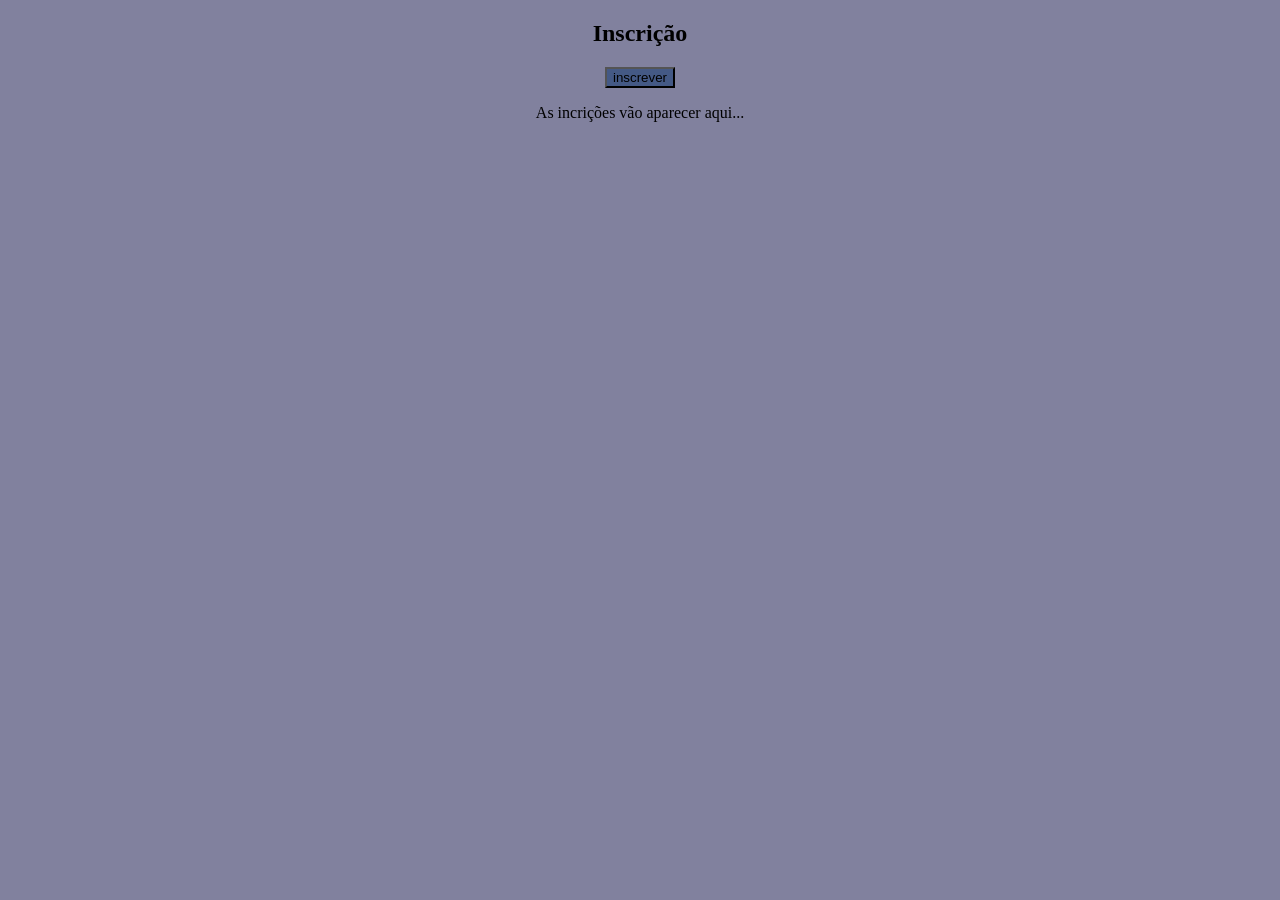
==== atividade12/desafio.html @ bfeef2e7 "Add files via upload" ====
<!DOCTYPE html>
<html lang="pt-br">
<head>
    <meta charset="UTF-8">
    <meta name="viewport" content="width=device-width, initial-scale=1.0">
    <link rel="stylesheet" href="../style.css">
    <title>desafio</title>
</head>
<body>
    <h2>Inscrição</h2>

    <button onclick="desafio()">inscrever</button>
     <div id="resultado">
        <p>As incrições vão aparecer aqui...</p>
    </div>
    <script src="script.js"></script>

</body>
</html>
---- style.css ----
body{
    background-color: rgb(129, 129, 158);
    text-align: center;
}
header{
    text-align: center;
    background-color: rgba(9, 99, 173, 0.863);
    border-radius: 50px;
    border-style: solid;
    border-color: black;
}
main{
    background-color: rgba(37, 99, 153, 0.613);
    text-align: center;
    border-radius: 50px;
    border-style: solid;
    border-color: black;
}
h1{
    background-color: rgba(35, 75, 209, 0.827);
    border-radius: 15px;
}
a p{
    font-weight: bold;
    border-radius: 5px;
    width: 30%;
    border-style: solid;
    border-color: black;
    padding: 10px;
    text-align: center;
    margin: 15px auto;
    transition: 0.5s all;
}
a p:hover{
    background-color: rgba(29, 109, 208, 0.73);
    transform: scale(1.2);
    transform: rotate(5deg);
    border-style: solid;
}
a p:active{
    border-color: rgb(red green blue / alpha);
    border-style: solid;
}
button{
    background-color: rgba(18, 56, 112, 0.536);

}
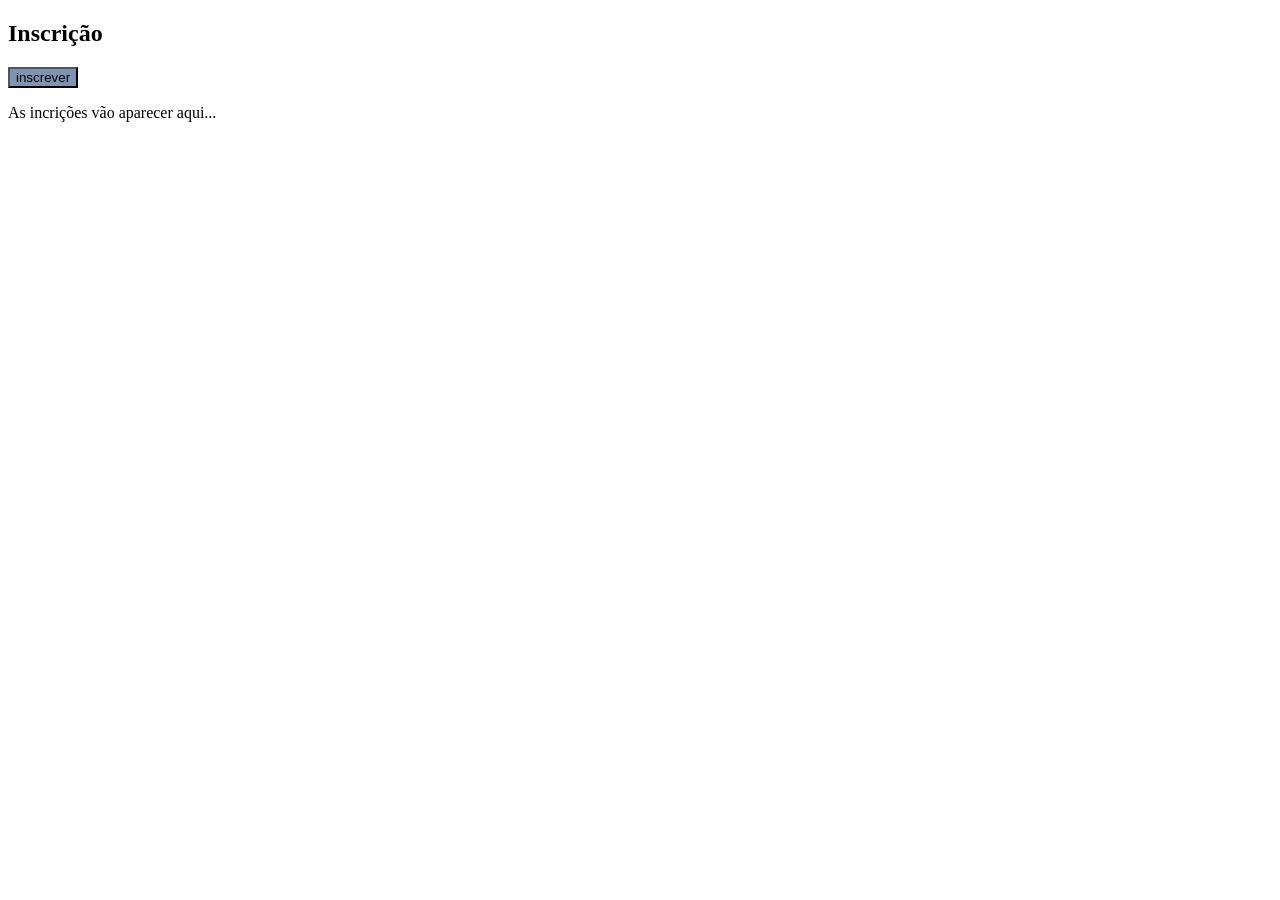
==== commit 5714b6c9: "Add files via upload" ====
--- a/atividade12/desafio.html
+++ b/atividade12/desafio.html
@@ -4,12 +4,12 @@
     <meta charset="UTF-8">
     <meta name="viewport" content="width=device-width, initial-scale=1.0">
     <link rel="stylesheet" href="../style.css">
-    <title>desafio</title>
+    <title>Inscrições</title>
 </head>
 <body>
     <h2>Inscrição</h2>
 
-    <button onclick="desafio()">inscrever</button>
+    <button onclick="jogadores()">inscrever</button>
      <div id="resultado">
         <p>As incrições vão aparecer aqui...</p>
     </div>
--- a/style.css
+++ b/style.css
@@ -1,4 +1,4 @@
-body{
+ody{
     background-color: rgb(129, 129, 158);
     text-align: center;
 }
